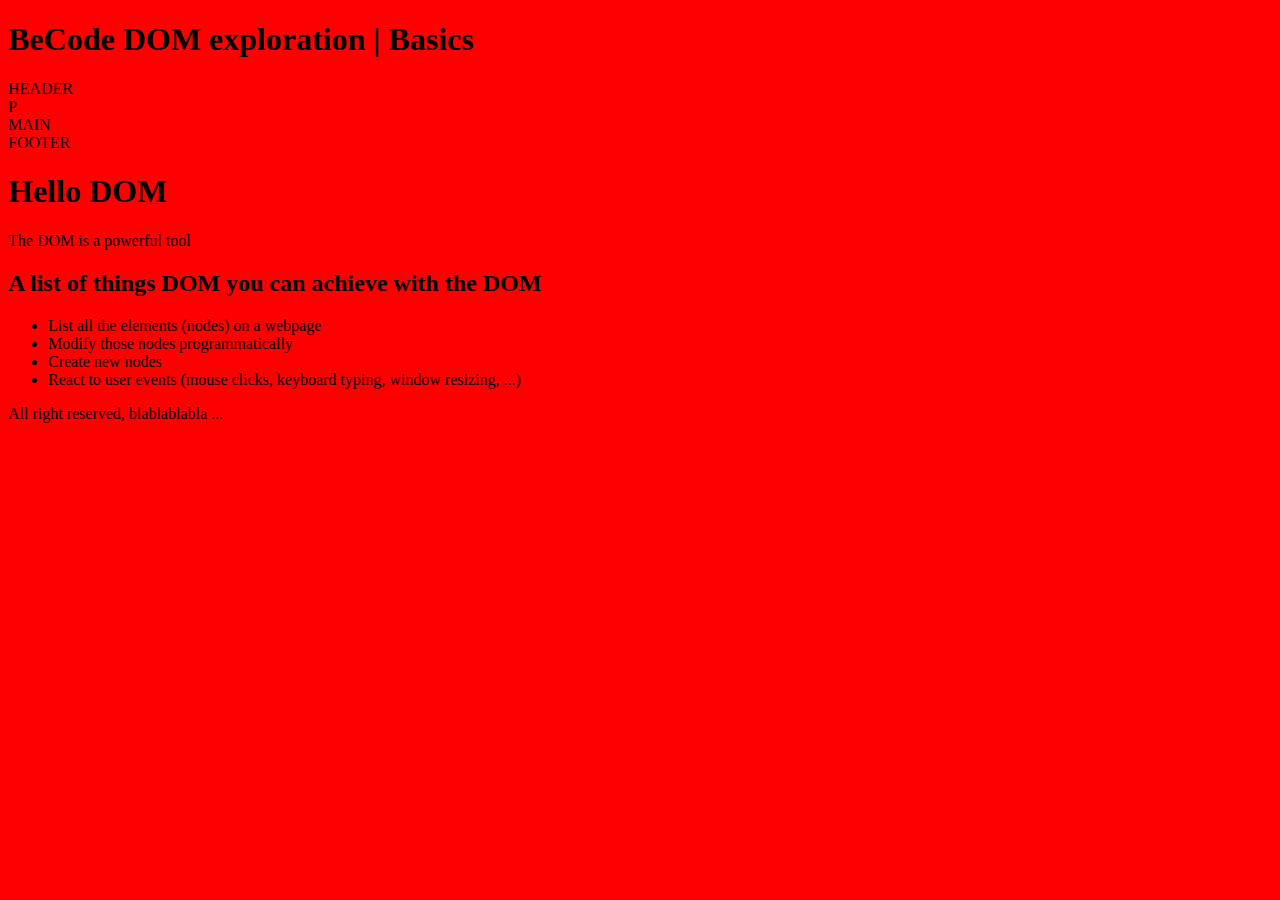
==== 1.Introduction/index.html @ c03c1ee4 "finished 1.Introduction" ====
<!DOCTYPE html>
<html lang="en">
<head>
  <meta charset="UTF-8">
  <meta http-equiv="X-UA-Compatible" content="IE=edge">
  <meta name="viewport" content="width=device-width, initial-scale=1.0">
  <title>Exploring the DOM</title>

  <link rel="stylesheet" href="../assets/style.css">
  <!-- Having JavaScript included here, at the top of the file, ensures it starts loading soon -->
  <!-- The defer attribute ensures it waits for the HTML to be fully loaded before it actually fires -->
  <!-- This can prevent a situation where JavaScript tries to work with an element that has not been loaded yet -->
  <script defer src="./index.js"></script>
</head>
<body>
  <header>
    <h1>BeCode DOM exploration | <strong>Basics</strong></h1>
  </header>
  <p id="demo"></p>
  <main>
    <section>
      <h1>Hello DOM</h1>

      <p>The DOM is a powerful tool</p>
    </section>

    <section id="content">
      <h2 title="... though non-exhaustive">A list of things DOM you can achieve with the DOM</h2>

      <ul>
        <li>List all the elements (nodes) on a webpage</li>
        <li>Modify those nodes programmatically</li>
        <li>Create new nodes</li>
        <li>React to user events (mouse clicks, keyboard typing, window resizing, ...)</li>
      </ul>
    </section>
  </main>

  <footer>
    All right reserved, blablablabla ...
  </footer>
</body>
</html>
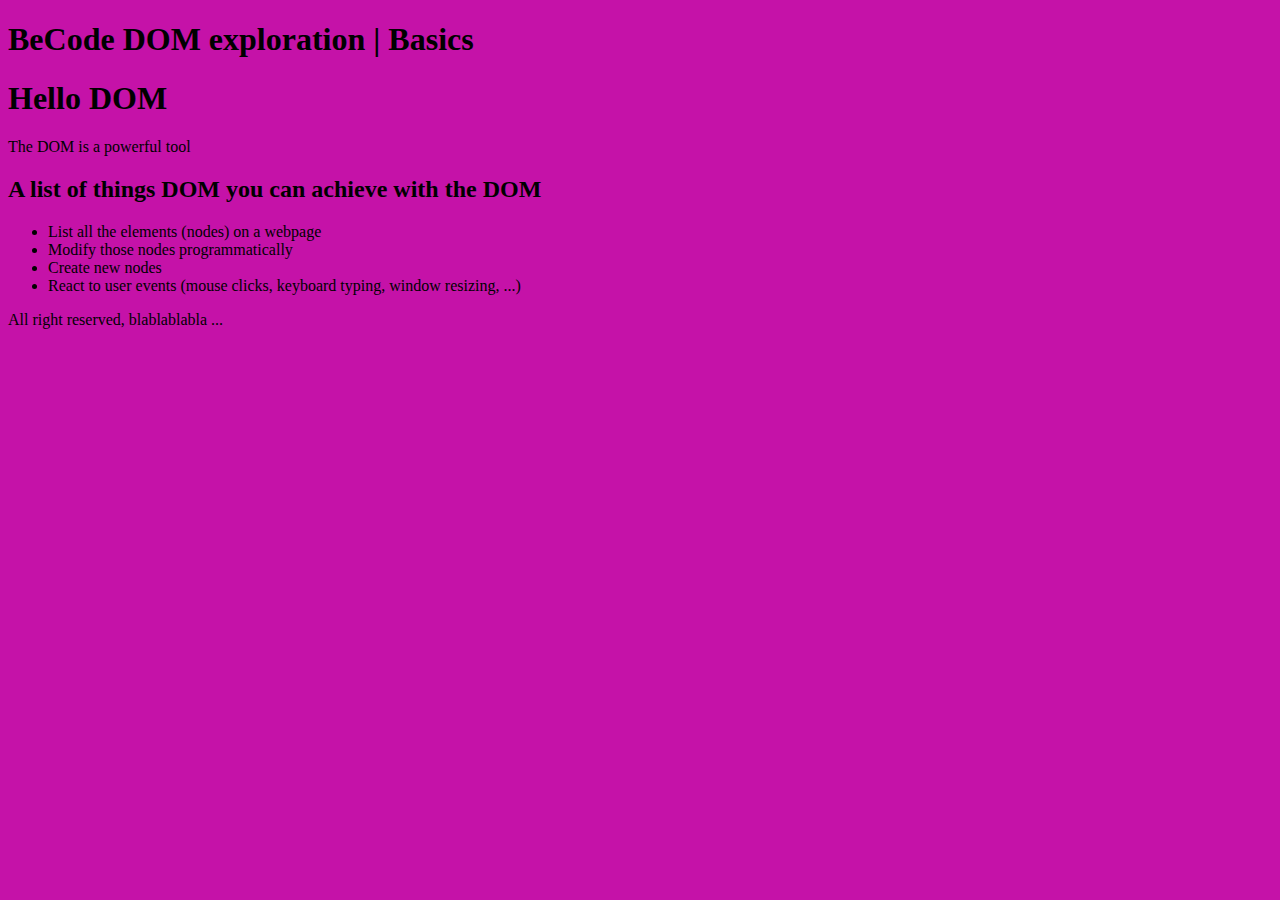
==== commit b3458f68: "compeleted all task on Accessing-the-DOM-using-Javascript" ====
--- a/1.Introduction/index.html
+++ b/1.Introduction/index.html
@@ -1,43 +1,41 @@
 <!DOCTYPE html>
 <html lang="en">
-<head>
-  <meta charset="UTF-8">
-  <meta http-equiv="X-UA-Compatible" content="IE=edge">
-  <meta name="viewport" content="width=device-width, initial-scale=1.0">
-  <title>Exploring the DOM</title>
+  <head>
+    <meta charset="UTF-8" />
+    <meta http-equiv="X-UA-Compatible" content="IE=edge" />
+    <meta name="viewport" content="width=device-width, initial-scale=1.0" />
+    <title>Exploring the DOM</title>
+    <script defer src="./index.js"></script>
+  </head>
+  <body>
+    <header>
+      <h1>BeCode DOM exploration | <strong>Basics</strong></h1>
+    </header>
 
-  <link rel="stylesheet" href="../assets/style.css">
-  <!-- Having JavaScript included here, at the top of the file, ensures it starts loading soon -->
-  <!-- The defer attribute ensures it waits for the HTML to be fully loaded before it actually fires -->
-  <!-- This can prevent a situation where JavaScript tries to work with an element that has not been loaded yet -->
-  <script defer src="./index.js"></script>
-</head>
-<body>
-  <header>
-    <h1>BeCode DOM exploration | <strong>Basics</strong></h1>
-  </header>
-  <p id="demo"></p>
-  <main>
-    <section>
-      <h1>Hello DOM</h1>
+    <main>
+      <section>
+        <h1>Hello DOM</h1>
 
-      <p>The DOM is a powerful tool</p>
-    </section>
+        <p>The DOM is a powerful tool</p>
+      </section>
 
-    <section id="content">
-      <h2 title="... though non-exhaustive">A list of things DOM you can achieve with the DOM</h2>
+      <section id="content">
+        <h2 title="... though non-exhaustive">
+          A list of things DOM you can achieve with the DOM
+        </h2>
 
-      <ul>
-        <li>List all the elements (nodes) on a webpage</li>
-        <li>Modify those nodes programmatically</li>
-        <li>Create new nodes</li>
-        <li>React to user events (mouse clicks, keyboard typing, window resizing, ...)</li>
-      </ul>
-    </section>
-  </main>
+        <ul>
+          <li>List all the elements (nodes) on a webpage</li>
+          <li>Modify those nodes programmatically</li>
+          <li>Create new nodes</li>
+          <li>
+            React to user events (mouse clicks, keyboard typing, window
+            resizing, ...)
+          </li>
+        </ul>
+      </section>
+    </main>
 
-  <footer>
-    All right reserved, blablablabla ...
-  </footer>
-</body>
-</html>+    <footer>All right reserved, blablablabla ...</footer>
+  </body>
+</html>
